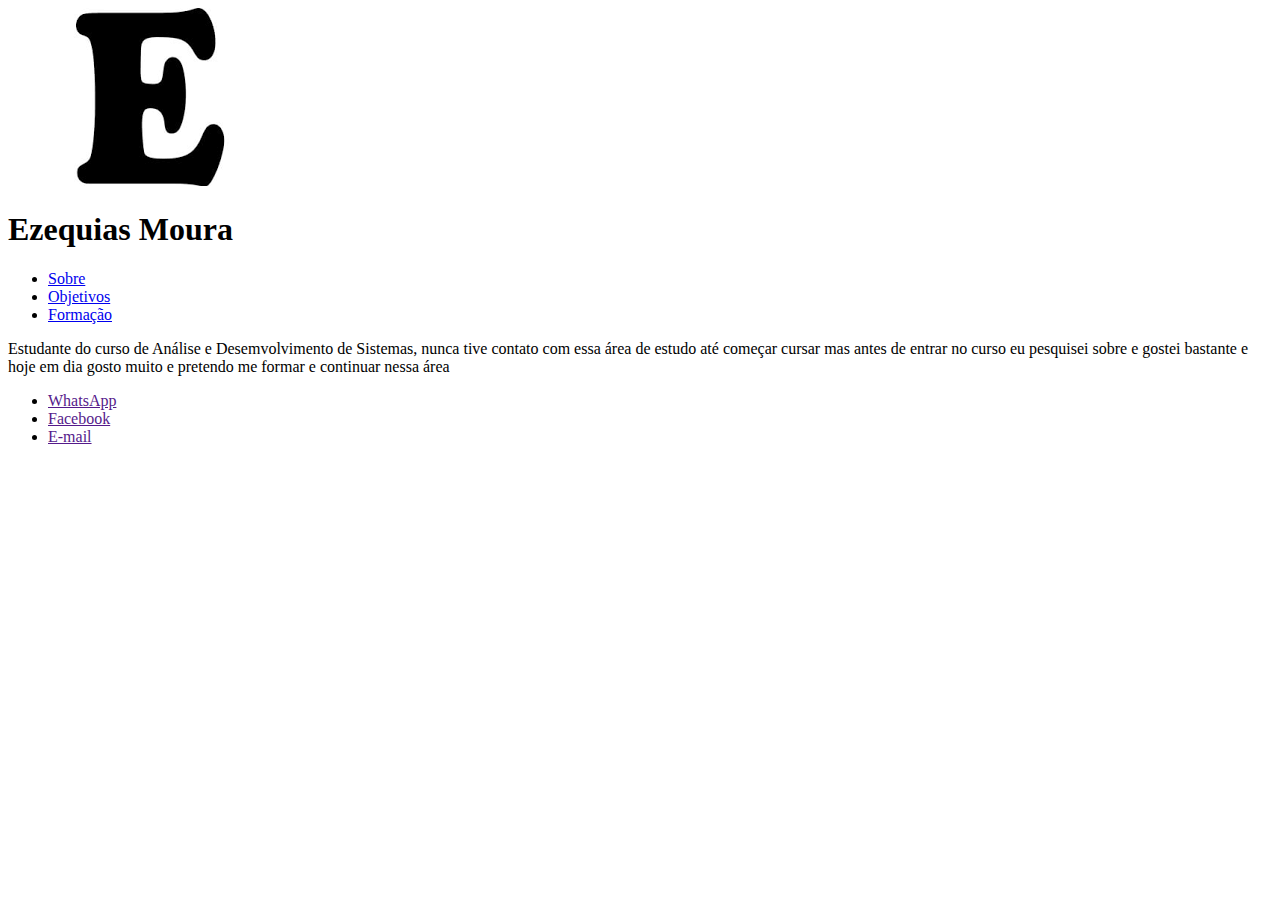
==== formacao.html @ f9bf55ef "barra" ====
<!DOCTYPE html>
<html lang="en">
<head>
    <meta charset="UTF-8">
    <meta name="viewport" content="width=device-width, initial-scale=1.0">
    <meta http-equiv="X-UA-Compatible" content="ie=edge">
    <title>pessoal page</title>
    <link rel="stylesheet" href="estilo.css">
</head>
<body>
    <header>
        <img src="images.png" alt="letra e">
        <h1>Ezequias Moura</h1>
        <nav>
            <ul>
                <li><a href="index.html">Sobre</a></li>
                <li><a href="objetivos.html">Objetivos</a></li>
                <li><a href="formacao.html">Formação</a></li>
            </ul>
        </nav>
    </header>
    <main>
        <p>Estudante do curso de Análise e Desemvolvimento de Sistemas,
            nunca tive contato com essa área de estudo até começar cursar
        mas antes de entrar no curso eu pesquisei sobre e gostei bastante e 
    hoje em dia gosto muito e pretendo me formar e continuar nessa área  </p>
    </main>
    <footer>
        <ul>
            <li><a href="">WhatsApp</a></li>
            <li><a href="">Facebook</a></li>
            <li><a href="">E-mail</a></li>
        </ul>
    </footer>
    
</body>
</html>
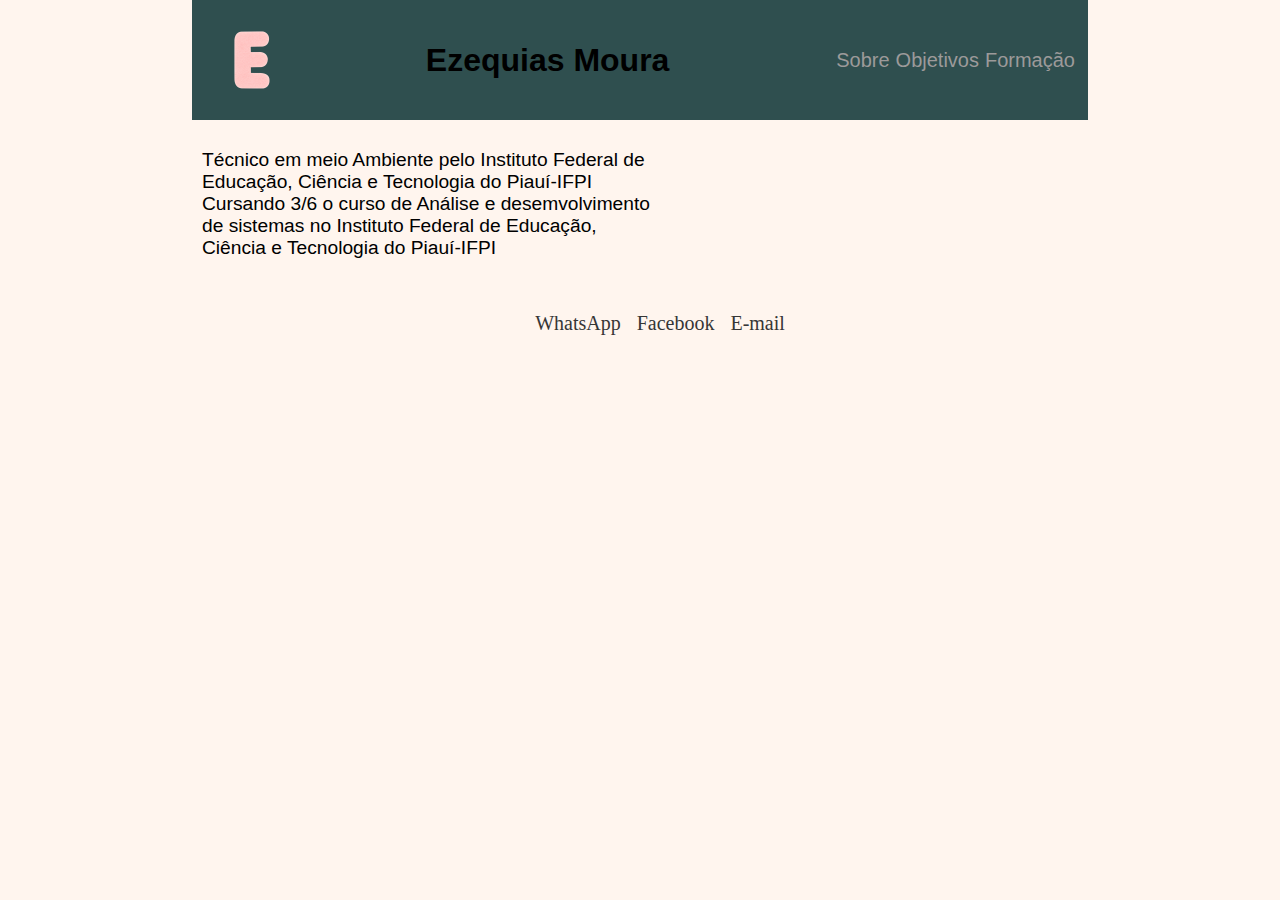
==== commit fe5e83ff: "alteração" ====
--- a/formacao.html
+++ b/formacao.html
@@ -9,7 +9,7 @@
 </head>
 <body>
     <header>
-        <img src="images.png" alt="letra e">
+        <img src="letra-e-rosa-claro-5cm_1510.png" alt="letra E">
         <h1>Ezequias Moura</h1>
         <nav>
             <ul>
@@ -20,10 +20,8 @@
         </nav>
     </header>
     <main>
-        <p>Estudante do curso de Análise e Desemvolvimento de Sistemas,
-            nunca tive contato com essa área de estudo até começar cursar
-        mas antes de entrar no curso eu pesquisei sobre e gostei bastante e 
-    hoje em dia gosto muito e pretendo me formar e continuar nessa área  </p>
+        <p>Técnico em meio Ambiente pelo Instituto Federal de Educação, Ciência e Tecnologia do Piauí-IFPI
+            Cursando 3/6 o curso de Análise e desemvolvimento de sistemas no Instituto Federal de Educação, Ciência e Tecnologia do Piauí-IFPI   </p>
     </main>
     <footer>
         <ul>
@@ -32,6 +30,6 @@
             <li><a href="">E-mail</a></li>
         </ul>
     </footer>
-    
+
 </body>
 </html>--- a/estilo.css
+++ b/estilo.css
@@ -0,0 +1,67 @@
+body{
+    font-family: Arial, Helvetica, sans-serif;
+    width: 70%;
+    margin: auto;
+    background-color: #FFF5EE;
+}
+div main{
+    width: 60%;
+}
+div aside{
+    width: 30%;
+}
+a:link, a:visited{
+    font-size: 20px;
+    text-decoration: none;
+}
+a:hover{
+    text-decoration: underline;
+}
+header img{
+    width: 100px;
+    border-radius: 50%;
+}
+header{
+    display: flex;
+    justify-content: space-between;
+    align-items: center;
+    background-color: #2F4F4F;
+
+}
+header nav ul{
+    display: flex;
+    list-style: none;
+}
+footer{
+    display: flex;
+    align-items: flex-end;
+    justify-content: center;
+}
+header nav ul li{
+    margin:3px;
+}
+header nav ul li a{
+    color: rgb(156, 154, 154);
+}
+
+header, main{
+    padding: 10px;
+}
+main{
+    font-size: larger;
+}
+footer ul{
+    display: flex;
+    list-style: none;
+    
+}
+footer ul li{
+    margin: 8px;
+}
+main{
+    width: 50%;
+}
+footer ul li a{
+    font-family: 'Times New Roman', Times, serif;
+    color: #363636;
+}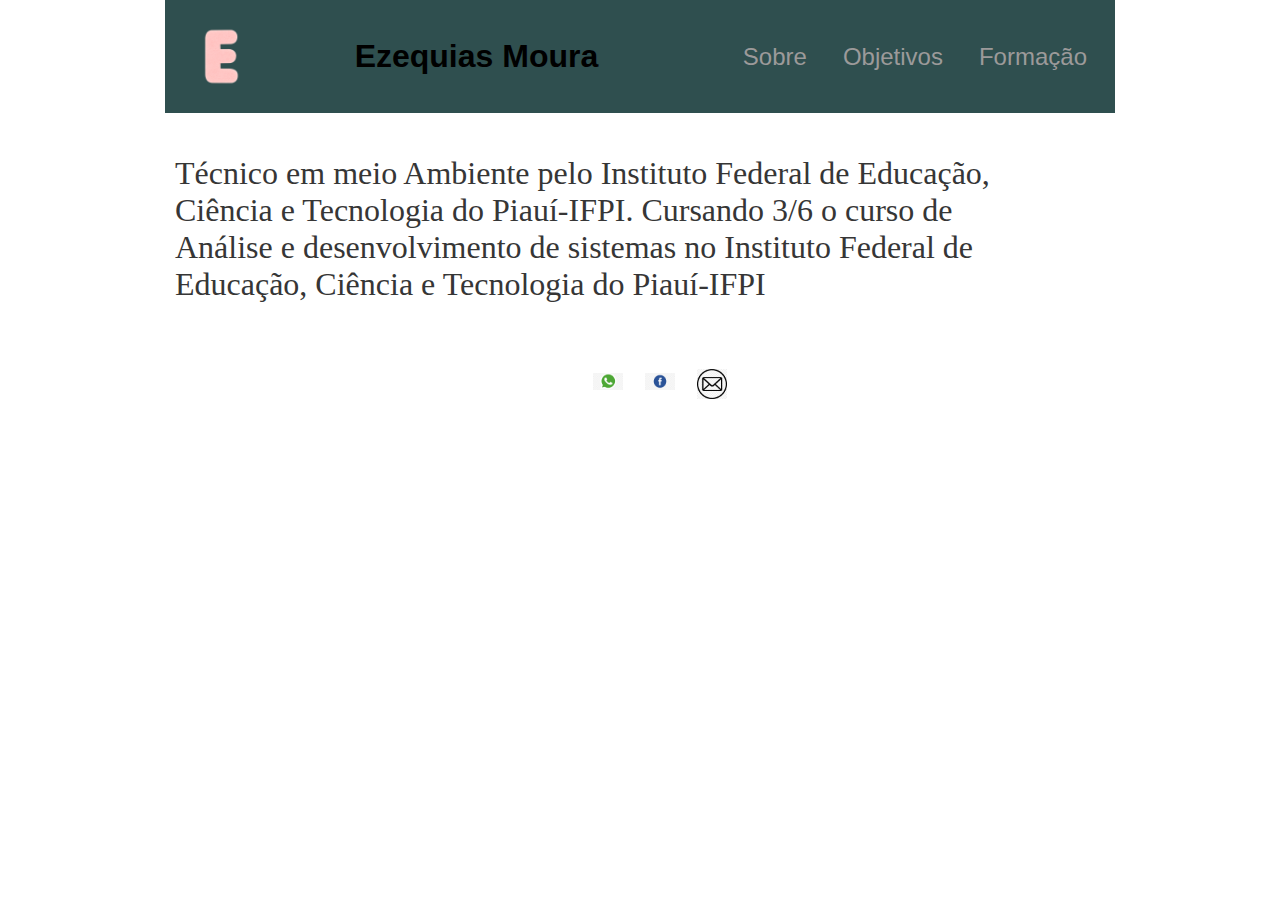
==== commit 568abd4e: "correção" ====
--- a/formacao.html
+++ b/formacao.html
@@ -20,14 +20,15 @@
         </nav>
     </header>
     <main>
-        <p>Técnico em meio Ambiente pelo Instituto Federal de Educação, Ciência e Tecnologia do Piauí-IFPI
-            Cursando 3/6 o curso de Análise e desemvolvimento de sistemas no Instituto Federal de Educação, Ciência e Tecnologia do Piauí-IFPI   </p>
+        <p>Técnico em meio Ambiente pelo Instituto Federal de Educação, Ciência e Tecnologia do Piauí-IFPI.
+            Cursando 3/6 o curso de Análise e desenvolvimento de sistemas no Instituto Federal de Educação, Ciência e Tecnologia do Piauí-IFPI   </p>
+            <img src="programador.jpg" alt="">
     </main>
     <footer>
         <ul>
-            <li><a href="">WhatsApp</a></li>
-            <li><a href="">Facebook</a></li>
-            <li><a href="">E-mail</a></li>
+            <li><a href="https://api.whatsapp.com/send?phone=5589994402153&text=Ol%C3%A1!"><img src="whatsApp.png" alt="whatsApp logo"></a></li>
+            <li><a href="https://pt-br.facebook.com/esequias.moura.7"><img src="facebook.png" alt="facebook logo"></a></li>
+            <li><a href="mailto:ezequiasmoura8@gmail.com"><img src="email.png" alt="email logo"></a></li>
         </ul>
     </footer>
 
--- a/estilo.css
+++ b/estilo.css
@@ -1,67 +1,122 @@
-body{
-    font-family: Arial, Helvetica, sans-serif;
-    width: 70%;
-    margin: auto;
-    background-color: #FFF5EE;
-}
-div main{
-    width: 60%;
-}
-div aside{
-    width: 30%;
-}
-a:link, a:visited{
-    font-size: 20px;
-    text-decoration: none;
-}
-a:hover{
-    text-decoration: underline;
-}
-header img{
-    width: 100px;
-    border-radius: 50%;
-}
-header{
-    display: flex;
-    justify-content: space-between;
-    align-items: center;
-    background-color: #2F4F4F;
-
-}
-header nav ul{
-    display: flex;
-    list-style: none;
-}
-footer{
-    display: flex;
-    align-items: flex-end;
-    justify-content: center;
-}
-header nav ul li{
-    margin:3px;
-}
-header nav ul li a{
-    color: rgb(156, 154, 154);
-}
-
-header, main{
-    padding: 10px;
-}
-main{
-    font-size: larger;
-}
-footer ul{
-    display: flex;
-    list-style: none;
-    
-}
-footer ul li{
-    margin: 8px;
-}
-main{
-    width: 50%;
-}
-footer ul li a{
-    font-family: 'Times New Roman', Times, serif;
-    color: #363636;
-}+body{
+    height: 100vh;
+    font-family: Arial, Helvetica, sans-serif;
+    width: 90%;
+    max-width: 950px;
+    margin: auto;
+    font-size: 1.6rem;
+   
+}
+
+a:link, a:visited{
+    font-size: x-large;
+    text-decoration: none;
+}
+a:hover{
+    cursor: pointer;
+    opacity: 0.8;
+    background-color: rgba(255, 255, 255, 0.2);
+}
+header img{
+    width: 10%;
+    border-radius: 50%;
+}
+header{
+    display: flex;
+    justify-content: space-between;
+    align-items: center;
+    background-color: #2F4F4F;
+
+}
+header nav ul{
+    display: flex;
+    list-style: none;
+    overflow: hidden;
+    transition: all 0.5s;
+}
+footer{
+    display: flex;
+    align-items: flex-end;
+    justify-content: center;
+}
+header nav ul li{
+    margin:3px;
+}
+header nav ul li a{
+    color: rgb(156, 154, 154);
+}
+
+header, main{
+    padding: 10px;
+}
+
+footer ul{
+    display: flex;
+    list-style: none;
+    
+}
+footer ul li{
+    margin: 8px;
+}
+
+footer ul li a{
+    font-family: 'Times New Roman', Times, serif;
+    color: #363636;
+}
+footer ul li a img{
+    width: 30px;
+}
+main{
+    color: #363636;
+    font-family: Cambria, Cochin, Georgia, Times, 'Times New Roman', serif;
+    font-size: xx-large;
+    display: flex;
+    justify-content: space-between;
+}
+main img{
+    width: 40%;
+}
+header nav ul li{
+    padding: 12px;
+}
+html{
+    /*a cada 1rem sera considerado 10px*/
+    font-size: 62.5%;
+}
+a{
+    padding: 1.8rem 0.3rem ;
+}
+button{
+    background-color: transparent;
+    border: none;
+    color: #fff;
+    font-size: 36px;
+    position: absolute;
+    right: 10px;
+    top: 10px;
+    display: none;
+    
+
+}
+ul{
+    overflow: hidden;
+}
+@media (max-width: 780px){
+    nav, ul{
+        flex-direction: column;
+    }
+    ul{
+        text-align: center;
+    }
+    nav{
+        align-items: flex-start;
+        padding: 10px;
+    }
+    button {
+        display: flex;
+    }
+    li, ul{
+        width: 100%;
+    }
+
+}
